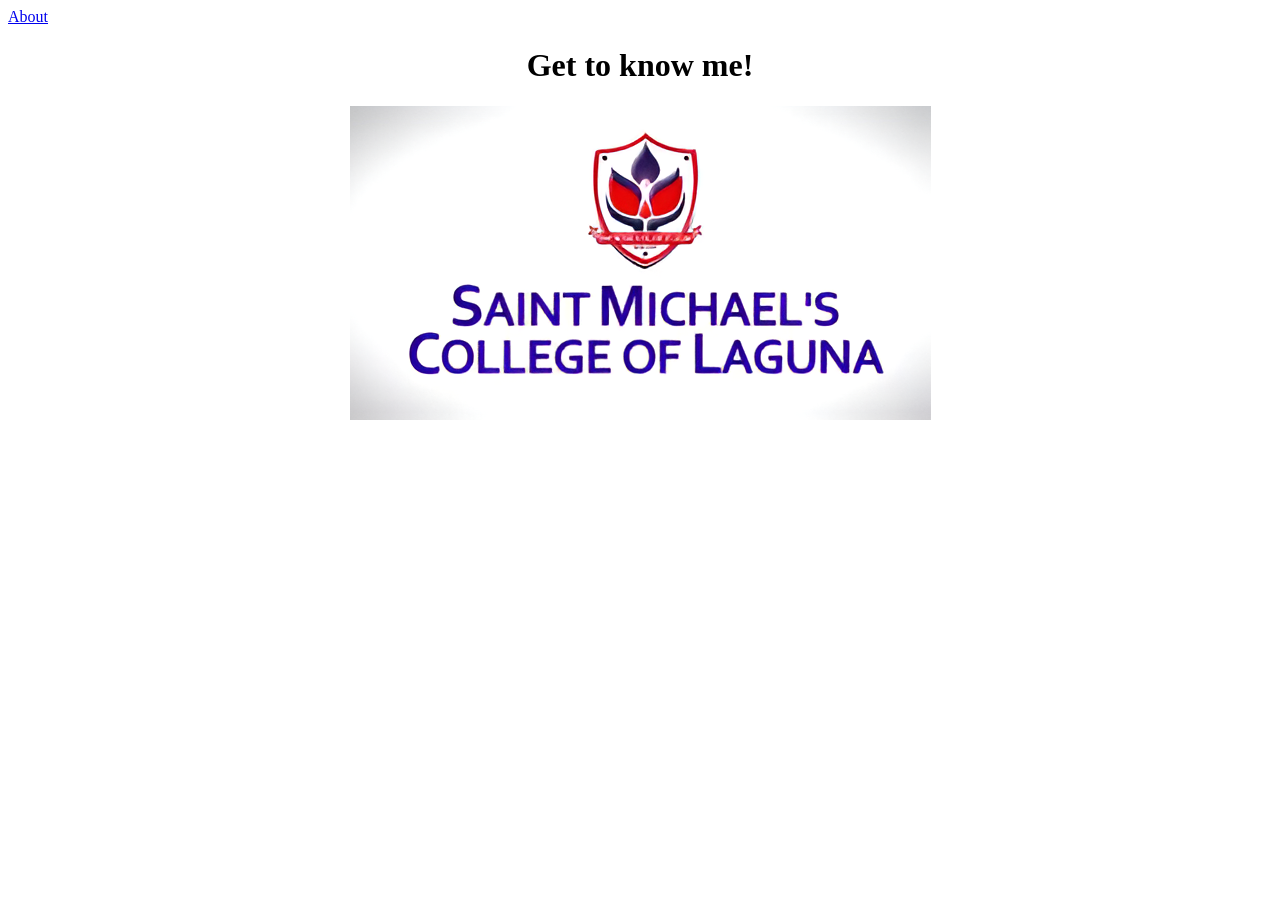
==== index.html @ b24fa0e3 "feat: add the first version of lab activity website" ====
<!DOCTYPE html>
    <html lang="en">
        <head>
            <meta charset="UTF-8">
            <meta name="viewport" content="width=device-width, initial-scale=1.0">
            <title>Home</title>
            <link rel="stylesheet" href="style.css">
        </head>

        <body>
            <header>
                <nav>
                    <a href="about.html">About</a>
                </nav>
            </header>

            <main>
                <h1>
                    Get to know me!
                </h1>

                <img src="images/OIP (4)-Picsart-AiImageEnhancer.webp" 
                alt="smcl logo"
                >
            </main>

            <footer>

            </footer>
        </body>
    </html>
---- style.css ----
div.info {
    background-color: blueviolet;
    color: white;
    text-align: center;
}

h1 {
    text-align: center;
}

img {
    margin: auto;
    display: block;
}
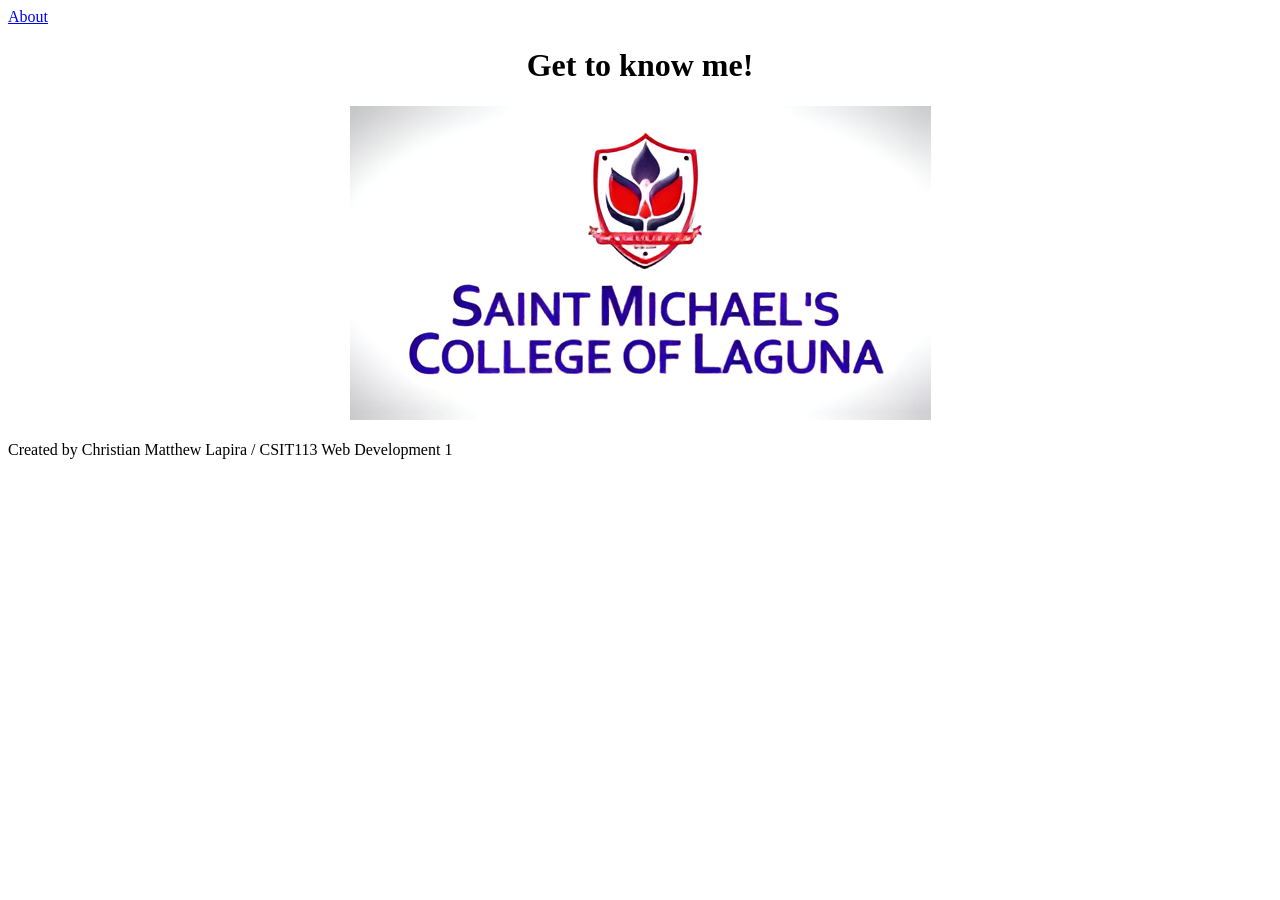
==== commit 1d5ca3ef: "feat: add footer with author and course" ====
--- a/index.html
+++ b/index.html
@@ -25,7 +25,9 @@
             </main>
 
             <footer>
-
+                <p>
+                    Created by Christian Matthew Lapira / CSIT113 Web Development 1
+                </p>
             </footer>
         </body>
     </html>
